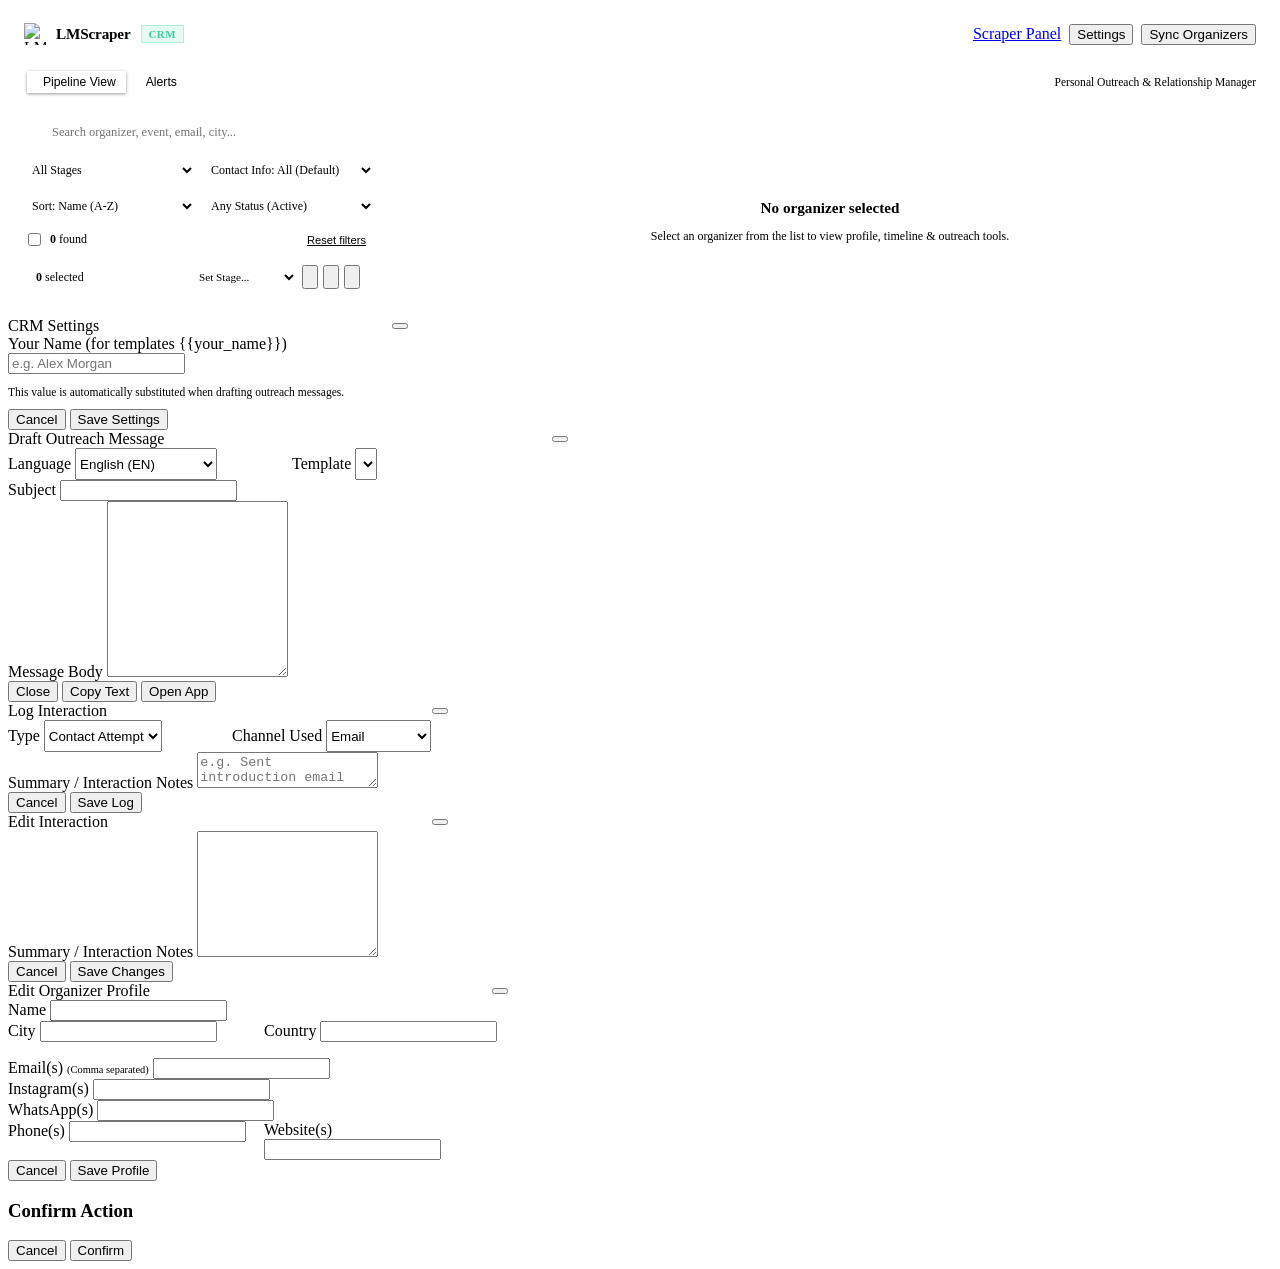
==== frontend/crm.html @ 9aafb083 "3.0.0: CRM Dashboard" ====
<!DOCTYPE html>
<html lang="en">
<head>
  <meta charset="UTF-8">
  <meta name="viewport" content="width=device-width, initial-scale=1.0">
  <title>LMScraper - CRM Dashboard</title>
  <link rel="icon" type="image/png" sizes="192x192" href="/favicon-192.png">
  <link rel="icon" type="image/png" sizes="512x512" href="/icon-512.png">
  <link rel="apple-touch-icon" href="/icon-512.png">
  <link rel="preconnect" href="https://fonts.googleapis.com">
  <link rel="preconnect" href="https://fonts.gstatic.com" crossorigin>
  <link href="https://fonts.googleapis.com/css2?family=Inter:wght@300;400;500;600;700&family=JetBrains+Mono:wght@400;500&display=swap" rel="stylesheet">
  <script src="https://unpkg.com/lucide@latest"></script>
  <link rel="stylesheet" href="/style.css">
  <style>
    /* CRM-specific custom layout overrides */
    body {
      flex-direction: column;
      overflow: hidden;
    }

    header {
      height: 52px;
      background: var(--surface);
      border-bottom: 1px solid var(--border);
      display: flex;
      align-items: center;
      justify-content: space-between;
      padding: 0 16px;
      flex-shrink: 0;
      z-index: 10;
    }

    .brand {
      display: flex;
      align-items: center;
      gap: 10px;
      text-decoration: none;
    }

    .brand img {
      width: 22px;
      height: 22px;
      object-fit: contain;
    }

    .brand h1 {
      font-size: 0.95rem;
      font-weight: 600;
      color: var(--text-primary);
      letter-spacing: -0.01em;
    }

    .brand-badge {
      background: rgba(52, 211, 153, 0.12);
      color: #34d399;
      border: 1px solid rgba(52, 211, 153, 0.3);
      padding: 2px 7px;
      border-radius: var(--radius-badge);
      font-size: 0.68rem;
      font-weight: 600;
      text-transform: uppercase;
      letter-spacing: 0.04em;
    }

    .sub-bar {
      height: 44px;
      background: var(--bg);
      border-bottom: 1px solid var(--border);
      display: flex;
      align-items: center;
      justify-content: space-between;
      padding: 0 16px;
      flex-shrink: 0;
    }

    .tab-switch {
      display: flex;
      align-items: center;
      gap: 4px;
      background: var(--surface);
      border: 1px solid var(--border);
      padding: 3px;
      border-radius: var(--radius-card);
    }

    .tab-switch-btn {
      display: inline-flex;
      align-items: center;
      gap: 6px;
      padding: 4px 10px;
      font-size: 0.76rem;
      font-weight: 500;
      color: var(--text-secondary);
      background: transparent;
      border: none;
      border-radius: var(--radius-btn);
      cursor: pointer;
      transition: all var(--transition);
    }

    .tab-switch-btn:hover {
      color: var(--text-primary);
    }

    .tab-switch-btn.active {
      background: var(--surface-elevated);
      color: var(--text-primary);
      box-shadow: 0 1px 3px rgba(0, 0, 0, 0.4);
    }

    .badge-count {
      background: var(--error);
      color: white;
      font-size: 0.65rem;
      font-weight: 700;
      padding: 1px 5px;
      border-radius: var(--radius-badge);
      min-width: 16px;
      text-align: center;
    }

    .workspace {
      flex: 1;
      display: flex;
      overflow: hidden;
      background: var(--bg);
    }

    .tab-view {
      flex: 1;
      display: none;
      height: 100%;
      overflow: hidden;
    }

    .tab-view.active {
      display: flex;
    }

    /* Left List Panel */
    .list-panel {
      width: 380px;
      min-width: 320px;
      max-width: 460px;
      background: var(--surface);
      border-right: 1px solid var(--border);
      display: flex;
      flex-direction: column;
      flex-shrink: 0;
      height: 100%;
    }

    .list-search-box {
      padding: 12px 14px 8px 14px;
      border-bottom: 1px solid var(--border);
      display: flex;
      flex-direction: column;
      gap: 8px;
    }

    .search-input-wrapper {
      position: relative;
      display: flex;
      align-items: center;
    }

    .search-input-wrapper i,
    .search-input-wrapper svg {
      position: absolute;
      left: 10px;
      width: 14px;
      height: 14px;
      color: var(--text-muted);
      pointer-events: none;
    }

    .search-input {
      width: 100%;
      height: 32px;
      background: var(--surface-elevated);
      border: 1px solid var(--border);
      border-radius: var(--radius-btn);
      color: var(--text-primary);
      font-size: 0.78rem;
      padding: 0 10px 0 30px;
      outline: none;
      transition: border-color var(--transition);
      font-family: inherit;
    }

    .search-input:focus {
      border-color: rgba(52, 211, 153, 0.5);
    }

    .filter-row {
      display: grid;
      grid-template-columns: 1fr 1fr;
      gap: 6px;
    }

    .custom-select {
      height: 28px;
      background: var(--surface-elevated);
      border: 1px solid var(--border);
      border-radius: var(--radius-btn);
      color: var(--text-primary);
      font-size: 0.75rem;
      padding: 0 6px;
      outline: none;
      cursor: pointer;
      font-family: inherit;
      transition: border-color var(--transition);
    }

    .custom-select:focus {
      border-color: rgba(52, 211, 153, 0.5);
    }


    .list-stats-bar {
      display: flex;
      align-items: center;
      justify-content: space-between;
      font-size: 0.7rem;
      color: var(--text-muted);
      padding: 2px 2px 0 2px;
    }

    .list-stats-bar button {
      background: none;
      border: none;
      color: var(--text-muted);
      cursor: pointer;
      font-size: 0.7rem;
      text-decoration: underline;
    }

    .list-stats-bar button:hover {
      color: var(--text-secondary);
    }

    .organizers-scroll {
      flex: 1;
      overflow-y: auto;
      padding: 6px 8px;
      display: flex;
      flex-direction: column;
      gap: 3px;
    }

    .org-card {
      background: var(--surface);
      border: 1px solid transparent;
      border-radius: var(--radius-btn);
      padding: 8px 10px;
      cursor: pointer;
      transition: all var(--transition);
      display: flex;
      flex-direction: column;
      gap: 4px;
    }

    .org-card:hover {
      background: var(--surface-hover);
    }

    .org-card.active {
      background: rgba(16, 185, 129, 0.08);
      border-color: rgba(16, 185, 129, 0.3);
    }

    .org-card-header {
      display: flex;
      align-items: center;
      justify-content: space-between;
      gap: 8px;
    }

    .org-name {
      font-size: 0.8rem;
      font-weight: 600;
      color: var(--text-primary);
      white-space: nowrap;
      overflow: hidden;
      text-overflow: ellipsis;
    }

    .org-stage-badge {
      font-size: 0.62rem;
      font-weight: 600;
      padding: 1px 6px;
      border-radius: var(--radius-badge);
      display: inline-flex;
      align-items: center;
      gap: 4px;
      white-space: nowrap;
      flex-shrink: 0;
    }

    .org-stage-dot {
      width: 4px;
      height: 4px;
      border-radius: 50%;
    }

    .org-card-meta {
      display: flex;
      align-items: center;
      justify-content: space-between;
      font-size: 0.68rem;
      color: var(--text-muted);
    }

    .org-card-icons {
      display: flex;
      align-items: center;
      gap: 5px;
      color: var(--text-muted);
    }

    .org-card-icons svg {
      width: 10px;
      height: 10px;
      stroke: currentColor;
    }

    /* Right Detail Panel */
    .detail-panel {
      flex: 1;
      height: 100%;
      overflow-y: auto;
      display: flex;
      flex-direction: column;
      background: var(--bg);
    }

    .detail-empty-state {
      flex: 1;
      display: flex;
      flex-direction: column;
      align-items: center;
      justify-content: center;
      gap: 10px;
      color: var(--text-muted);
      padding: 30px;
      text-align: center;
    }

    .detail-empty-state i {
      width: 40px;
      height: 40px;
      opacity: 0.4;
    }

    .detail-content {
      display: none;
      flex-direction: column;
      height: 100%;
      overflow-y: auto;
    }

    .detail-content.active {
      display: flex;
    }

    .detail-header {
      background: var(--surface);
      border-bottom: 1px solid var(--border);
      padding: 14px 18px;
      display: flex;
      flex-direction: column;
      gap: 12px;
      flex-shrink: 0;
    }

    .detail-top-row {
      display: flex;
      align-items: flex-start;
      justify-content: space-between;
      gap: 14px;
    }

    .detail-title-group {
      display: flex;
      flex-direction: column;
      gap: 3px;
    }

    .detail-name {
      font-size: 1.15rem;
      font-weight: 700;
      color: var(--text-primary);
      letter-spacing: -0.01em;
    }

    .detail-location-pill {
      font-size: 0.72rem;
      color: var(--text-secondary);
      display: inline-flex;
      align-items: center;
      gap: 4px;
    }

    .stage-selector {
      display: flex;
      align-items: center;
      gap: 6px;
      background: var(--surface-elevated);
      border: 1px solid var(--border);
      padding: 3px 8px;
      border-radius: var(--radius-btn);
    }

    .stage-selector label {
      font-size: 0.68rem;
      font-weight: 600;
      color: var(--text-muted);
      text-transform: uppercase;
    }

    .stage-select {
      background: transparent;
      border: none;
      color: var(--text-primary);
      font-size: 0.78rem;
      font-weight: 600;
      outline: none;
      cursor: pointer;
      font-family: inherit;
    }

    .stage-select option {
      background: var(--surface-elevated);
      color: var(--text-primary);
    }

    .detail-channels-bar {
      display: flex;
      align-items: center;
      gap: 6px;
      flex-wrap: wrap;
    }

    .channel-btn {
      display: inline-flex;
      align-items: center;
      gap: 5px;
      padding: 4px 8px;
      border-radius: var(--radius-btn);
      font-size: 0.72rem;
      font-weight: 500;
      text-decoration: none;
      background: var(--surface-elevated);
      border: 1px solid var(--border);
      color: var(--text-secondary);
      transition: all var(--transition);
    }

    .channel-btn:hover {
      background: var(--surface-hover);
      color: var(--text-primary);
      border-color: rgba(255, 255, 255, 0.2);
    }

    .channel-btn svg {
      width: 12px;
      height: 12px;
      stroke: currentColor;
    }

    .detail-action-bar {
      display: flex;
      align-items: center;
      justify-content: space-between;
      padding: 8px 18px;
      background: rgba(255, 255, 255, 0.02);
      border-bottom: 1px solid var(--border);
      flex-shrink: 0;
    }

    .action-group-left {
      display: flex;
      align-items: center;
      gap: 8px;
    }

    .detail-body-grid {
      flex: 1;
      display: grid;
      grid-template-columns: 1fr 1fr;
      gap: 14px;
      padding: 14px 18px;
      min-height: 0;
      overflow-y: auto;
    }

    .detail-box {
      background: var(--surface);
      border: 1px solid var(--border);
      border-radius: var(--radius-card);
      display: flex;
      flex-direction: column;
      overflow: hidden;
      height: 100%;
      min-height: 240px;
    }

    .detail-box-header {
      padding: 10px 14px;
      border-bottom: 1px solid var(--border);
      display: flex;
      align-items: center;
      justify-content: space-between;
      background: rgba(255, 255, 255, 0.01);
    }

    .detail-box-title {
      font-size: 0.78rem;
      font-weight: 600;
      color: var(--text-primary);
      display: flex;
      align-items: center;
      gap: 6px;
    }

    .detail-box-content {
      flex: 1;
      padding: 12px;
      overflow-y: auto;
      display: flex;
      flex-direction: column;
      gap: 10px;
    }

    .timeline-list {
      display: flex;
      flex-direction: column;
      gap: 8px;
    }

    .timeline-item {
      display: flex;
      flex-direction: column;
      gap: 3px;
      padding: 8px 10px;
      background: var(--surface-elevated);
      border: 1px solid var(--border);
      border-radius: var(--radius-btn);
      position: relative;
    }

    .timeline-top {
      display: flex;
      align-items: center;
      justify-content: space-between;
      font-size: 0.68rem;
      color: var(--text-muted);
    }

    .timeline-title {
      font-size: 0.74rem;
      font-weight: 600;
      color: var(--text-primary);
      display: flex;
      align-items: center;
      gap: 5px;
    }

    .timeline-body {
      font-size: 0.72rem;
      color: var(--text-secondary);
      line-height: 1.4;
      white-space: pre-wrap;
    }

    .timeline-actions {
      display: none;
      position: absolute;
      top: 6px;
      right: 6px;
      gap: 4px;
    }

    .timeline-item:hover .timeline-actions {
      display: flex;
    }

    .timeline-action-btn {
      background: var(--surface-hover);
      border: 1px solid var(--border);
      color: var(--text-muted);
      border-radius: var(--radius-badge);
      width: 20px;
      height: 20px;
      display: flex;
      align-items: center;
      justify-content: center;
      cursor: pointer;
      transition: all var(--transition);
    }

    .timeline-action-btn:hover {
      color: var(--text-primary);
      border-color: rgba(255, 255, 255, 0.2);
    }
    
    .timeline-action-btn.delete:hover {
      color: #f87171;
      border-color: rgba(248, 113, 113, 0.3);
      background: rgba(248, 113, 113, 0.1);
    }

    .notes-textarea {
      width: 100%;
      flex: 1;
      min-height: 140px;
      background: var(--surface-elevated);
      border: 1px solid var(--border);
      border-radius: var(--radius-btn);
      color: var(--text-primary);
      font-size: 0.78rem;
      line-height: 1.5;
      padding: 10px;
      resize: none;
      outline: none;
      font-family: inherit;
      transition: border-color var(--transition);
    }

    .notes-textarea:focus {
      border-color: rgba(52, 211, 153, 0.5);
    }

    .events-list {
      display: flex;
      flex-direction: column;
      gap: 5px;
    }

    .event-mini-card {
      padding: 6px 8px;
      background: var(--surface-elevated);
      border: 1px solid var(--border);
      border-radius: var(--radius-btn);
      display: flex;
      flex-direction: column;
      gap: 2px;
      text-decoration: none;
      transition: all var(--transition);
    }

    .event-mini-card:hover {
      border-color: rgba(255, 255, 255, 0.2);
      background: var(--surface-hover);
    }

    .event-mini-title {
      font-size: 0.74rem;
      font-weight: 500;
      color: var(--text-primary);
      white-space: nowrap;
      overflow: hidden;
      text-overflow: ellipsis;
    }

    .event-mini-meta {
      font-size: 0.65rem;
      color: var(--text-muted);
      display: flex;
      align-items: center;
      gap: 6px;
    }

    .alerts-container {
      max-width: 800px;
      margin: 16px auto;
      padding: 0 16px;
      display: flex;
      flex-direction: column;
      gap: 12px;
      width: 100%;
      overflow-y: auto;
    }

    .alert-card {
      background: var(--surface);
      border: 1px solid var(--border);
      border-radius: var(--radius-card);
      padding: 14px 16px;
      display: flex;
      flex-direction: column;
      gap: 10px;
    }

    .alert-header {
      display: flex;
      align-items: center;
      justify-content: space-between;
    }

    .alert-compare-grid {
      display: grid;
      grid-template-columns: 1fr 1fr;
      gap: 10px;
      background: var(--surface-elevated);
      padding: 10px;
      border-radius: var(--radius-btn);
      border: 1px solid var(--border);
    }

    .alert-candidate {
      display: flex;
      flex-direction: column;
      gap: 3px;
      font-size: 0.75rem;
    }

    .alert-candidate-title {
      font-weight: 600;
      color: var(--text-primary);
    }

    .alert-candidate-detail {
      color: var(--text-muted);
      font-size: 0.7rem;
    }
  </style>
</head>
<body>

  <!-- Top Header -->
  <header>
    <div class="brand">
      <img src="/icon-512.png" alt="LMScraper">
      <h1>LMScraper</h1>
      <span class="brand-badge">CRM</span>
    </div>
    <div style="display:flex; align-items:center; gap:8px;">
      <a href="/" class="btn btn-secondary btn-sm"><i data-lucide="arrow-left"></i> Scraper Panel</a>
      <button class="btn btn-secondary btn-sm" id="btn-crm-settings"><i data-lucide="settings"></i> Settings</button>
      <button class="btn btn-primary btn-sm" id="btn-crm-sync"><i data-lucide="refresh-cw"></i> Sync Organizers</button>
    </div>
  </header>

  <!-- Subheader Switcher -->
  <div class="sub-bar">
    <div class="tab-switch">
      <button class="tab-switch-btn active" data-tab="crm-pipeline">
        <i data-lucide="kanban"></i> Pipeline View
      </button>
      <button class="tab-switch-btn" data-tab="crm-alerts">
        <i data-lucide="alert-triangle"></i> Alerts
        <span id="crm-alerts-badge" class="badge-count" style="display: none;">0</span>
      </button>
    </div>
    <div style="font-size: 0.72rem; color: var(--text-muted);">
      Personal Outreach & Relationship Manager
    </div>
  </div>

  <!-- Main Workspace -->
  <div class="workspace">
    
    <!-- Tab 1: Pipeline Split View -->
    <div class="tab-view active" id="tab-crm-pipeline">
      
      <!-- Left Panel -->
      <div class="list-panel">
        <div class="list-search-box">
          <div class="search-input-wrapper">
            <i data-lucide="search"></i>
            <input type="text" id="crm-search" class="search-input" placeholder="Search organizer, event, email, city...">
          </div>

          <div class="filter-row">
            <select id="crm-filter-stage" class="custom-select">
              <option value="">All Stages</option>
              <option value="identified">Identified</option>
              <option value="contacted">Contacted</option>
              <option value="awaiting_reply">Awaiting Reply</option>
              <option value="follow_up_sent">Follow-up Sent</option>
              <option value="response_received">Response Received</option>
              <option value="converted">Converted</option>
              <option value="rejected">Rejected</option>
              <option value="cold">Cold</option>
            </select>
            <select id="crm-filter-contact" class="custom-select">
              <option value="">Contact Info: All (Default)</option>
              <option value="any">Has Contact Info</option>
              <option value="none">No Contact Info</option>
              <option value="email">Has Email</option>
              <option value="instagram">Has Instagram</option>
              <option value="whatsapp">Has WhatsApp</option>
              <option value="phone">Has Phone</option>
              <option value="facebook">Has Facebook</option>
            </select>
          </div>
          
          <div class="filter-row">
            <select id="crm-sort" class="custom-select">
              <option value="alpha_asc">Sort: Name (A-Z)</option>
              <option value="alpha_desc">Sort: Name (Z-A)</option>
              <option value="events_desc">Sort: Most Events</option>
              <option value="contact_recent">Sort: Recently Contacted</option>
              <option value="contact_oldest">Sort: Needs Follow-up</option>
            </select>
            <select id="crm-filter-status" class="custom-select">
              <option value="">Any Status (Active)</option>
              <option value="uncontacted">Uncontacted (Active)</option>
              <option value="overdue">Overdue (>7 Days)</option>
              <option value="archived">Archived</option>
            </select>
          </div>

          <div class="list-stats-bar">
            <label style="display:flex; align-items:center; gap:6px; cursor:pointer; font-size:0.75rem; color:var(--text-secondary);">
              <input type="checkbox" id="crm-select-all" style="cursor:pointer;">
              <span><strong id="crm-list-count" style="color:var(--text-primary);">0</strong> found</span>
            </label>
            <button id="btn-clear-filters">Reset filters</button>
          </div>

          <div id="bulk-actions-bar" class="hidden" style="display:flex; justify-content:space-between; padding: 8px 14px; background: var(--surface-hover); border-bottom: 1px solid var(--border); align-items:center;">
            <span style="font-size:0.75rem; color:var(--text-primary);"><strong id="bulk-selected-count">0</strong> selected</span>
            <div style="display:flex; gap: 5px; align-items:center;">
              <select id="bulk-stage-select" class="custom-select" style="width:110px; height:24px; font-size:0.7rem; padding:0 8px;">
                <option value="">Set Stage...</option>
                <option value="identified">Identified</option>
                <option value="contacted">Contacted</option>
                <option value="awaiting_reply">Awaiting Reply</option>
                <option value="follow_up_sent">Follow-up Sent</option>
                <option value="response_received">Response Received</option>
                <option value="converted">Converted</option>
                <option value="rejected">Rejected</option>
                <option value="cold">Cold</option>
              </select>
              <button class="btn btn-ghost" id="btn-bulk-merge" style="color:#6366f1; padding: 0 6px; height:24px; font-size:0.7rem; display:none; align-items:center; gap:4px;" title="Merge 2 Organizers"><i data-lucide="git-merge" style="width:12px;height:12px;"></i> Merge</button>
              <button class="btn btn-ghost" id="btn-bulk-unarchive" style="color:#10b981; padding: 0 6px; height:24px; font-size:0.7rem;" title="Unarchive Selected"><i data-lucide="archive-restore" style="width:12px;height:12px;"></i></button>
              <button class="btn btn-ghost" id="btn-bulk-archive" style="color:#f59e0b; padding: 0 6px; height:24px; font-size:0.7rem;" title="Archive Selected"><i data-lucide="archive" style="width:12px;height:12px;"></i></button>
              <button class="btn btn-ghost" id="btn-bulk-hard-delete" style="color:#ef4444; padding: 0 6px; height:24px; font-size:0.7rem;" title="Permanently Delete Selected"><i data-lucide="trash-2" style="width:12px;height:12px;"></i></button>
            </div>
          </div>
        </div>

        <div class="organizers-scroll" id="crm-organizers-list">
          <!-- Organizer cards injected via JS -->
        </div>
      </div>

      <!-- Right Detail Panel -->
      <div class="detail-panel">
        
        <!-- Empty State -->
        <div class="detail-empty-state" id="crm-empty-state">
          <i data-lucide="users"></i>
          <div>
            <h3 style="font-size: 0.95rem; color: var(--text-primary); margin-bottom: 3px;">No organizer selected</h3>
            <p style="font-size: 0.75rem;">Select an organizer from the list to view profile, timeline & outreach tools.</p>
          </div>
        </div>

        <!-- Selected Organizer View -->
        <div class="detail-content" id="crm-detail-content">
          
          <!-- Detail Header -->
          <div class="detail-header">
            <div class="detail-top-row">
              <div class="detail-title-group">
                <div style="display:flex; align-items:center; gap:8px;">
                  <h2 class="detail-name" id="crm-detail-name">Organizer Name</h2>
                  <button class="icon-btn" id="btn-crm-edit-profile" title="Edit Profile Details"><i data-lucide="edit-3" style="width:14px;height:14px;color:var(--text-muted);"></i></button>
                </div>
                <div class="detail-location-pill">
                  <i data-lucide="map-pin" style="width:12px; height:12px;"></i>
                  <span id="crm-detail-location">City, Country</span>
                  <span>•</span>
                  <i data-lucide="calendar" style="width:12px; height:12px;"></i>
                  <span id="crm-detail-events">0 events scraped</span>
                </div>
              </div>

              <div class="stage-selector">
                <label>Stage:</label>
                <select id="crm-detail-stage" class="stage-select">
                  <option value="identified">Identified</option>
                  <option value="contacted">Contacted</option>
                  <option value="awaiting_reply">Awaiting Reply</option>
                  <option value="follow_up_sent">Follow-up Sent</option>
                  <option value="response_received">Response Received</option>
                  <option value="converted">Converted</option>
                  <option value="rejected">Rejected</option>
                  <option value="cold">Cold</option>
                </select>
              </div>
            </div>

            <!-- Direct Contact Links -->
            <div class="detail-channels-bar" id="crm-detail-links">
              <!-- Channel badges injected via JS -->
            </div>
          </div>

          <!-- Action Bar -->
          <div class="detail-action-bar">
            <div class="action-group-left">
              <button class="btn btn-primary" id="btn-crm-ai-assist">
                <i data-lucide="wand-2"></i> AI Assist / Draft Outreach
              </button>
              <button class="btn btn-secondary" id="btn-crm-add-log">
                <i data-lucide="plus"></i> Log Interaction
              </button>
            </div>
            <div style="display:flex; gap:8px;">
              <button class="btn btn-secondary btn-sm" id="btn-crm-unarchive" title="Unarchive Organizer" style="display:none;">
                <i data-lucide="archive-restore"></i> Unarchive
              </button>
              <button class="btn btn-secondary btn-sm" id="btn-crm-archive" title="Archive Organizer">
                <i data-lucide="archive"></i> Archive
              </button>
              <button class="btn btn-danger btn-sm" id="btn-crm-hard-delete" title="Permanently Delete">
                <i data-lucide="trash-2"></i> Delete
              </button>
            </div>
          </div>

          <!-- Body Grid (Timeline & Notes/Events) -->
          <div class="detail-body-grid">
            
            <!-- Column 1: Interaction Timeline -->
            <div class="detail-box">
              <div class="detail-box-header">
                <span class="detail-box-title"><i data-lucide="activity"></i> Interaction Timeline</span>
                <span style="font-size:0.68rem; color:var(--text-muted);" id="crm-timeline-count">0 logs</span>
              </div>
              <div class="detail-box-content">
                <div class="timeline-list" id="crm-timeline">
                  <!-- Timeline items injected via JS -->
                </div>
              </div>
            </div>

            <!-- Column 2: Notes & Associated Events -->
            <div style="display:flex; flex-direction:column; gap:14px; height:100%;">
              
              <!-- Quick Notes -->
              <div class="detail-box" style="flex: 1.2;">
                <div class="detail-box-header">
                  <span class="detail-box-title"><i data-lucide="file-text"></i> Quick Notes</span>
                  <span style="font-size:0.68rem; color:var(--text-muted);">Auto-saves on blur</span>
                </div>
                <div class="detail-box-content" style="padding:10px;">
                  <textarea id="crm-detail-notes" class="notes-textarea" placeholder="Write notes, organizer preferences, or private records..."></textarea>
                </div>
              </div>

              <!-- Associated Events -->
              <div class="detail-box" style="flex: 1;">
                <div class="detail-box-header">
                  <span class="detail-box-title"><i data-lucide="calendar-days"></i> Associated Events</span>
                  <span style="font-size:0.68rem; color:var(--text-muted);" id="crm-events-count">0</span>
                </div>
                <div class="detail-box-content" style="padding:8px;">
                  <div class="events-list" id="crm-events-list">
                    <!-- Events injected via JS -->
                  </div>
                </div>
              </div>

            </div>

          </div>

        </div>

      </div>

    </div>

    <!-- Tab 2: Alerts View -->
    <div class="tab-view" id="tab-crm-alerts">
      <div class="alerts-container">
        <div style="display:flex; align-items:center; justify-content:space-between;">
          <div>
            <h2 style="font-size:1rem; color:var(--text-primary);">System Alerts & Merge Decisions</h2>
            <p style="font-size:0.72rem; color:var(--text-muted);">Review potential duplicate organizers and merge them cleanly into a single contact.</p>
          </div>
          <button class="btn btn-secondary btn-sm" id="btn-refresh-alerts"><i data-lucide="refresh-cw"></i> Check Alerts</button>
        </div>

        <div id="crm-alerts-list" style="display:flex; flex-direction:column; gap:10px;">
          <!-- Alerts injected via JS -->
        </div>
      </div>
    </div>

  </div>

  <!-- Modal: CRM Settings -->
  <div class="modal-overlay hidden" id="crm-settings-modal">
    <div class="modal" style="max-width: 400px;">
      <div class="modal-header" style="display:flex; justify-content:space-between; align-items:center;">
        <span>CRM Settings</span>
        <button type="button" class="icon-btn" onclick="crm.closeModal('crm-settings-modal')"><i data-lucide="x"></i></button>
      </div>
      <div class="modal-body">
        <div class="form-group">
          <label>Your Name (for templates {{your_name}})</label>
          <input type="text" id="crm-setting-your-name" class="input" placeholder="e.g. Alex Morgan">
        </div>
        <p style="font-size:0.72rem; color:var(--text-muted);">This value is automatically substituted when drafting outreach messages.</p>
      </div>
      <div class="modal-footer">
        <button class="btn btn-ghost" onclick="crm.closeModal('crm-settings-modal')">Cancel</button>
        <button class="btn btn-primary" id="btn-save-crm-settings">Save Settings</button>
      </div>
    </div>
  </div>

  <!-- Modal: AI Assist / Outreach Drafter -->
  <div class="modal-overlay hidden" id="crm-ai-modal">
    <div class="modal" style="max-width: 560px;">
      <div class="modal-header" style="display:flex; justify-content:space-between; align-items:center;">
        <span>Draft Outreach Message</span>
        <button type="button" class="icon-btn" onclick="crm.closeModal('crm-ai-modal')"><i data-lucide="x"></i></button>
      </div>
      <div class="modal-body">
        
        <div style="display:grid; grid-template-columns: 1fr 1fr; gap:8px;">
          <div class="form-group">
            <label>Language</label>
            <select id="crm-ai-lang" class="select" style="height:32px;">
              <option value="ALL">All Languages</option>
              <option value="EN" selected>English (EN)</option>
              <option value="ES">Spanish (ES)</option>
              <option value="PT-BR">Portuguese (PT-BR)</option>
            </select>
          </div>
          <div class="form-group">
            <label>Template</label>
            <select id="crm-ai-template" class="select" style="height:32px;"></select>
          </div>
        </div>

        <div class="form-group" id="crm-ai-subject-group">
          <label>Subject</label>
          <input type="text" id="crm-ai-subject" class="input">
        </div>

        <div class="form-group">
          <label>Message Body</label>
          <textarea id="crm-ai-body" class="textarea" style="height:170px; font-family:'JetBrains Mono', monospace; font-size:0.78rem;"></textarea>
        </div>

      </div>
      <div class="modal-footer">
        <button class="btn btn-ghost" onclick="crm.closeModal('crm-ai-modal')">Close</button>
        <button class="btn btn-secondary" id="btn-crm-ai-copy"><i data-lucide="copy"></i> Copy Text</button>
        <button class="btn btn-primary" id="btn-crm-ai-open"><i data-lucide="external-link"></i> Open App</button>
      </div>
    </div>
  </div>

  <!-- Modal: Log Interaction -->
  <div class="modal-overlay hidden" id="crm-log-modal">
    <div class="modal" style="max-width: 440px;">
      <div class="modal-header" style="display:flex; justify-content:space-between; align-items:center;">
        <span>Log Interaction</span>
        <button type="button" class="icon-btn" onclick="crm.closeModal('crm-log-modal')"><i data-lucide="x"></i></button>
      </div>
      <div class="modal-body">
        <div style="display:grid; grid-template-columns: 1fr 1fr; gap:8px;">
          <div class="form-group">
            <label>Type</label>
            <select id="crm-log-type" class="select" style="height:32px;">
              <option value="contact_attempt">Contact Attempt</option>
              <option value="note">Manual Note</option>
            </select>
          </div>
          <div class="form-group">
            <label>Channel Used</label>
            <select id="crm-log-channel" class="select" style="height:32px;">
              <option value="email">Email</option>
              <option value="instagram">Instagram</option>
              <option value="whatsapp">WhatsApp</option>
              <option value="facebook">Facebook</option>
              <option value="phone">Phone Call</option>
              <option value="linkedin">LinkedIn</option>
              <option value="website_form">Website Form</option>
              <option value="tiktok">TikTok</option>
            </select>
          </div>
        </div>

        <div class="form-group">
          <label>Summary / Interaction Notes</label>
          <textarea id="crm-log-body" class="textarea" placeholder="e.g. Sent introduction email asking for collaboration..."></textarea>
        </div>
      </div>
      <div class="modal-footer">
        <button class="btn btn-ghost" onclick="crm.closeModal('crm-log-modal')">Cancel</button>
        <button class="btn btn-primary" id="btn-crm-submit-log">Save Log</button>
      </div>
    </div>
  </div>

  <!-- Modal: Edit Interaction -->
  <div class="modal-overlay hidden" id="crm-edit-log-modal">
    <div class="modal" style="max-width: 440px;">
      <div class="modal-header" style="display:flex; justify-content:space-between; align-items:center;">
        <span>Edit Interaction</span>
        <button type="button" class="icon-btn" onclick="crm.closeModal('crm-edit-log-modal')"><i data-lucide="x"></i></button>
      </div>
      <div class="modal-body">
        <input type="hidden" id="crm-edit-log-id" value="">
        <div class="form-group">
          <label>Summary / Interaction Notes</label>
          <textarea id="crm-edit-log-body" class="textarea" style="min-height:120px;"></textarea>
        </div>
      </div>
      </div>
      <div class="modal-footer">
        <button class="btn btn-ghost" onclick="crm.closeModal('crm-edit-log-modal')">Cancel</button>
        <button class="btn btn-primary" id="btn-crm-submit-edit-log">Save Changes</button>
      </div>
    </div>
  </div>

  <!-- Modal: Edit Organizer Profile -->
  <div class="modal-overlay hidden" id="crm-edit-org-modal">
    <div class="modal" style="max-width: 500px;">
      <div class="modal-header" style="display:flex; justify-content:space-between; align-items:center;">
        <span>Edit Organizer Profile</span>
        <button type="button" class="icon-btn" onclick="crm.closeModal('crm-edit-org-modal')"><i data-lucide="x"></i></button>
      </div>
      <div class="modal-body" style="max-height: 60vh; overflow-y: auto;">
        <div class="form-group">
          <label>Name</label>
          <input type="text" id="edit-org-name" class="input">
        </div>
        <div style="display:grid; grid-template-columns: 1fr 1fr; gap:12px;">
          <div class="form-group">
            <label>City</label>
            <input type="text" id="edit-org-city" class="input">
          </div>
          <div class="form-group">
            <label>Country</label>
            <input type="text" id="edit-org-country" class="input">
          </div>
        </div>
        <hr style="border:0; border-top:1px solid var(--border); margin: 8px 0;">
        <div class="form-group">
          <label>Email(s) <span style="font-size:0.65rem; color:var(--text-muted); font-weight:normal;">(Comma separated)</span></label>
          <input type="text" id="edit-org-email" class="input">
        </div>
        <div class="form-group">
          <label>Instagram(s)</label>
          <input type="text" id="edit-org-instagram" class="input">
        </div>
        <div class="form-group">
          <label>WhatsApp(s)</label>
          <input type="text" id="edit-org-whatsapp" class="input">
        </div>
        <div style="display:grid; grid-template-columns: 1fr 1fr; gap:12px;">
          <div class="form-group">
            <label>Phone(s)</label>
            <input type="text" id="edit-org-phone" class="input">
          </div>
          <div class="form-group">
            <label>Website(s)</label>
            <input type="text" id="edit-org-website" class="input">
          </div>
        </div>
      </div>
      <div class="modal-footer">
        <button class="btn btn-ghost" onclick="crm.closeModal('crm-edit-org-modal')">Cancel</button>
        <button class="btn btn-primary" id="btn-crm-submit-edit-org">Save Profile</button>
      </div>
    </div>
  </div>
  <div class="modal-overlay hidden" id="crm-confirm-modal">
    <div class="modal" style="max-width: 400px;">
      <h3 class="modal-header">Confirm Action</h3>
      <div class="modal-body">
        <p id="crm-confirm-message" style="font-size:0.82rem; color:var(--text-secondary); line-height:1.5;"></p>
      </div>
      <div class="modal-footer">
        <button class="btn btn-ghost" id="btn-crm-confirm-cancel">Cancel</button>
        <button class="btn btn-primary" id="btn-crm-confirm-ok">Confirm</button>
      </div>
    </div>
  </div>

  <!-- Toast Notification Container -->
  <div id="toast-container"></div>

  <script src="/crm.js"></script>
</body>
</html>
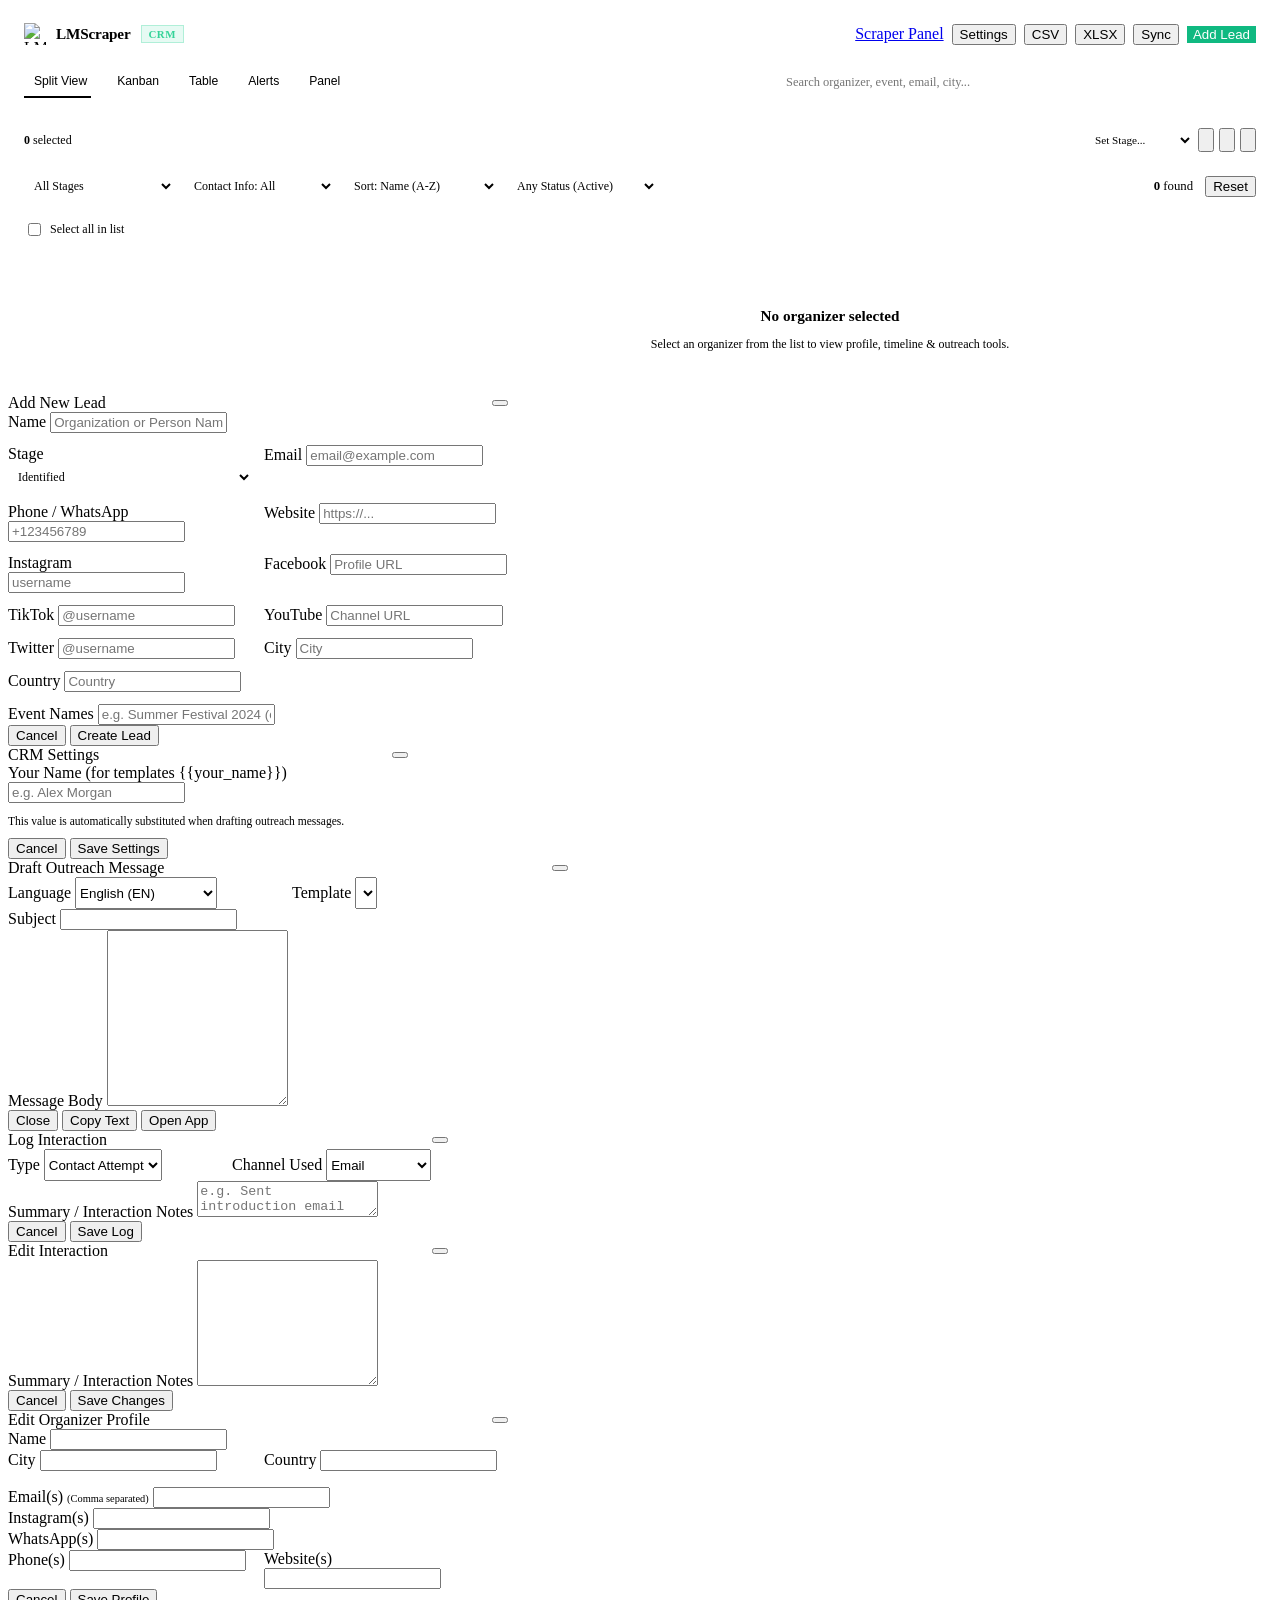
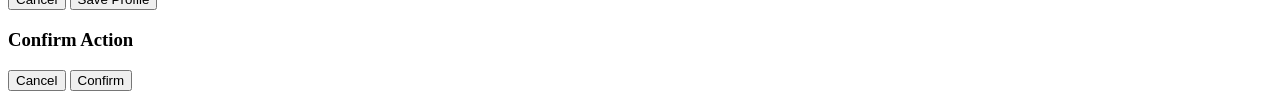
==== commit 30e15b8c: "3.1.0: CRM Views, Manual lead creation" ====
--- a/frontend/crm.html
+++ b/frontend/crm.html
@@ -11,6 +11,9 @@
   <link rel="preconnect" href="https://fonts.gstatic.com" crossorigin>
   <link href="https://fonts.googleapis.com/css2?family=Inter:wght@300;400;500;600;700&family=JetBrains+Mono:wght@400;500&display=swap" rel="stylesheet">
   <script src="https://unpkg.com/lucide@latest"></script>
+  <script src="https://unpkg.com/xlsx/dist/xlsx.full.min.js"></script>
+  <!-- Chart.js -->
+  <script src="https://cdn.jsdelivr.net/npm/chart.js"></script>
   <link rel="stylesheet" href="/style.css">
   <style>
     /* CRM-specific custom layout overrides */
@@ -77,24 +80,21 @@
     .tab-switch {
       display: flex;
       align-items: center;
-      gap: 4px;
-      background: var(--surface);
-      border: 1px solid var(--border);
-      padding: 3px;
-      border-radius: var(--radius-card);
+      gap: 16px;
     }
 
     .tab-switch-btn {
       display: inline-flex;
       align-items: center;
       gap: 6px;
-      padding: 4px 10px;
+      padding: 0 4px 8px 4px;
+      margin-top: 8px; /* Push down to align bottom border nicely */
       font-size: 0.76rem;
       font-weight: 500;
       color: var(--text-secondary);
       background: transparent;
       border: none;
-      border-radius: var(--radius-btn);
+      border-bottom: 2px solid transparent;
       cursor: pointer;
       transition: all var(--transition);
     }
@@ -104,9 +104,117 @@
     }
 
     .tab-switch-btn.active {
+      color: var(--text-primary);
+      border-bottom-color: var(--text-primary);
+    }
+
+    .pipeline-summary-bar {
+      display: flex;
+      align-items: center;
+      gap: 8px;
+      padding: 8px 16px;
+      background: var(--surface);
+      border-bottom: 1px solid var(--border);
+      flex-shrink: 0;
+      overflow-x: auto;
+      font-size: 0.72rem;
+    }
+    
+    .pipeline-summary-item {
+      display: flex;
+      align-items: center;
+      gap: 5px;
       background: var(--surface-elevated);
-      color: var(--text-primary);
-      box-shadow: 0 1px 3px rgba(0, 0, 0, 0.4);
+      padding: 4px 10px;
+      border-radius: var(--radius-badge);
+      border: 1px solid var(--border);
+      white-space: nowrap;
+      cursor: pointer;
+      user-select: none;
+      transition: all 0.15s ease;
+    }
+
+    .pipeline-summary-item:hover {
+      background: var(--surface-hover);
+      border-color: #10b981;
+    }
+
+    .pipeline-summary-item.active {
+      background: rgba(16, 185, 129, 0.15);
+      border-color: #10b981;
+      box-shadow: 0 0 0 1px #10b981;
+    }
+    
+    .pipeline-summary-count {
+      font-weight: 700;
+      color: var(--text-primary);
+    }
+
+    .kanban-col {
+      transition: background-color 0.2s ease, border-color 0.2s ease, outline 0.2s ease;
+    }
+
+    .kanban-col.drag-over {
+      background: var(--surface-hover) !important;
+      border-color: #10b981 !important;
+      outline: 2px dashed #10b981;
+      outline-offset: -2px;
+    }
+
+    .kanban-card {
+      user-select: none;
+      transition: transform 0.15s ease, box-shadow 0.15s ease, opacity 0.15s ease;
+    }
+
+    .kanban-card:hover {
+      border-color: rgba(255, 255, 255, 0.2) !important;
+      transform: translateY(-1px);
+    }
+
+    .kanban-card.dragging {
+      opacity: 0.35;
+      transform: scale(0.97);
+    }
+    
+    .crm-table-container {
+      width: 100%;
+      height: 100%;
+      overflow: auto;
+      background: var(--bg);
+    }
+    
+    .crm-table {
+      width: 100%;
+      border-collapse: collapse;
+      font-size: 0.75rem;
+    }
+    
+    .crm-table th {
+      position: sticky;
+      top: 0;
+      background: var(--surface);
+      color: var(--text-muted);
+      font-weight: 600;
+      text-align: left;
+      padding: 8px 12px;
+      border-bottom: 1px solid var(--border);
+      z-index: 10;
+      white-space: nowrap;
+    }
+    
+    .crm-table td {
+      padding: 8px 12px;
+      border-bottom: 1px solid var(--border);
+      color: var(--text-primary);
+      max-width: 200px;
+      white-space: nowrap;
+      overflow: hidden;
+      text-overflow: ellipsis;
+    }
+    
+    .crm-table tbody tr:hover {
+      background: var(--surface-hover);
+      cursor: pointer;
     }
 
     .badge-count {
@@ -739,23 +847,107 @@
     <div style="display:flex; align-items:center; gap:8px;">
       <a href="/" class="btn btn-secondary btn-sm"><i data-lucide="arrow-left"></i> Scraper Panel</a>
       <button class="btn btn-secondary btn-sm" id="btn-crm-settings"><i data-lucide="settings"></i> Settings</button>
-      <button class="btn btn-primary btn-sm" id="btn-crm-sync"><i data-lucide="refresh-cw"></i> Sync Organizers</button>
+      <button class="btn btn-secondary btn-sm" id="btn-crm-export-csv"><i data-lucide="download"></i> CSV</button>
+      <button class="btn btn-secondary btn-sm" id="btn-crm-export-xlsx"><i data-lucide="download"></i> XLSX</button>
+      <button class="btn btn-primary btn-sm" id="btn-crm-sync"><i data-lucide="refresh-cw"></i> Sync</button>
+      <button class="btn btn-primary btn-sm" id="btn-crm-add-lead" style="background: #10b981; color: #fff; border:none;"><i data-lucide="plus"></i> Add Lead</button>
     </div>
   </header>
 
   <!-- Subheader Switcher -->
-  <div class="sub-bar">
+  <div class="sub-bar" style="justify-content: space-between; gap: 16px;">
     <div class="tab-switch">
       <button class="tab-switch-btn active" data-tab="crm-pipeline">
-        <i data-lucide="kanban"></i> Pipeline View
+        <i data-lucide="list"></i> Split View
+      </button>
+      <button class="tab-switch-btn" data-tab="crm-kanban">
+        <i data-lucide="kanban"></i> Kanban
+      </button>
+      <button class="tab-switch-btn" data-tab="crm-table">
+        <i data-lucide="table"></i> Table
       </button>
       <button class="tab-switch-btn" data-tab="crm-alerts">
         <i data-lucide="alert-triangle"></i> Alerts
         <span id="crm-alerts-badge" class="badge-count" style="display: none;">0</span>
       </button>
-    </div>
-    <div style="font-size: 0.72rem; color: var(--text-muted);">
-      Personal Outreach & Relationship Manager
+      <button class="tab-switch-btn" data-tab="crm-panel">
+        <i data-lucide="pie-chart"></i> Panel
+      </button>
+    </div>
+    
+    <div class="search-input-wrapper" style="width: 100%; max-width: 500px; margin-left: auto;">
+      <i data-lucide="search"></i>
+      <input type="text" id="crm-search" class="search-input" placeholder="Search organizer, event, email, city...">
+    </div>
+  </div>
+
+  <div class="pipeline-summary-bar" id="pipeline-summary-bar">
+    <!-- Populated by JS -->
+  </div>
+
+  <div id="bulk-actions-bar" class="hidden" style="display:flex; justify-content:space-between; padding: 8px 16px; background: var(--surface-hover); border-bottom: 1px solid var(--border); align-items:center;">
+    <span style="font-size:0.75rem; color:var(--text-primary);"><strong id="bulk-selected-count">0</strong> selected</span>
+    <div style="display:flex; gap: 5px; align-items:center;">
+      <select id="bulk-stage-select" class="custom-select" style="width:110px; height:24px; font-size:0.7rem; padding:0 8px;">
+        <option value="">Set Stage...</option>
+        <option value="identified">Identified</option>
+        <option value="shortlisted">Shortlisted</option>
+        <option value="contacted">Contacted</option>
+        <option value="awaiting_reply">Awaiting Reply</option>
+        <option value="follow_up_sent">Follow-up Sent</option>
+        <option value="response_received">Response Received</option>
+        <option value="converted">Converted</option>
+        <option value="rejected">Rejected</option>
+        <option value="cold">Cold</option>
+      </select>
+      <button class="btn btn-ghost" id="btn-bulk-merge" style="color:#6366f1; padding: 0 6px; height:24px; font-size:0.7rem; display:none; align-items:center; gap:4px;" title="Merge 2 Organizers"><i data-lucide="git-merge" style="width:12px;height:12px;"></i> Merge</button>
+      <button class="btn btn-ghost" id="btn-bulk-unarchive" style="color:#10b981; padding: 0 6px; height:24px; font-size:0.7rem;" title="Unarchive Selected"><i data-lucide="archive-restore" style="width:12px;height:12px;"></i></button>
+      <button class="btn btn-ghost" id="btn-bulk-archive" style="color:#f59e0b; padding: 0 6px; height:24px; font-size:0.7rem;" title="Archive Selected"><i data-lucide="archive" style="width:12px;height:12px;"></i></button>
+      <button class="btn btn-ghost" id="btn-bulk-hard-delete" style="color:#ef4444; padding: 0 6px; height:24px; font-size:0.7rem;" title="Permanently Delete Selected"><i data-lucide="trash-2" style="width:12px;height:12px;"></i></button>
+    </div>
+  </div>
+
+  <div class="global-filters-bar" style="padding: 12px 16px; background: var(--surface); border-bottom: 1px solid var(--border); display: flex; flex-direction: column; gap: 10px;">
+    <div class="filter-row" style="display: flex; gap: 10px;">
+      <select id="crm-filter-stage" class="custom-select" style="min-width: 150px;">
+        <option value="">All Stages</option>
+        <option value="identified">Identified</option>
+        <option value="shortlisted">Shortlisted</option>
+        <option value="contacted">Contacted</option>
+        <option value="awaiting_reply">Awaiting Reply</option>
+        <option value="follow_up_sent">Follow-up Sent</option>
+        <option value="response_received">Response Received</option>
+        <option value="converted">Converted</option>
+        <option value="rejected">Rejected</option>
+        <option value="cold">Cold</option>
+      </select>
+      <select id="crm-filter-contact" class="custom-select" style="min-width: 150px;">
+        <option value="">Contact Info: All</option>
+        <option value="any">Has Contact Info</option>
+        <option value="none">No Contact Info</option>
+        <option value="email">Has Email</option>
+        <option value="instagram">Has Instagram</option>
+        <option value="whatsapp">Has WhatsApp</option>
+        <option value="phone">Has Phone</option>
+        <option value="facebook">Has Facebook</option>
+      </select>
+      <select id="crm-sort" class="custom-select" style="min-width: 150px;">
+        <option value="alpha_asc">Sort: Name (A-Z)</option>
+        <option value="alpha_desc">Sort: Name (Z-A)</option>
+        <option value="events_desc">Sort: Most Events</option>
+        <option value="contact_recent">Sort: Recently Contacted</option>
+        <option value="contact_oldest">Sort: Needs Follow-up</option>
+      </select>
+      <select id="crm-filter-status" class="custom-select" style="min-width: 150px;">
+        <option value="">Any Status (Active)</option>
+        <option value="uncontacted">Uncontacted (Active)</option>
+        <option value="overdue">Overdue (>7 Days)</option>
+        <option value="archived">Archived</option>
+      </select>
+      <div style="margin-left: auto; display: flex; align-items: center; gap: 12px;">
+        <span style="font-size: 0.8rem; color: var(--text-primary);"><strong id="crm-list-count">0</strong> found</span>
+        <button id="btn-clear-filters" class="btn btn-secondary btn-sm">Reset</button>
+      </div>
     </div>
   </div>
 
@@ -767,82 +959,12 @@
       
       <!-- Left Panel -->
       <div class="list-panel">
-        <div class="list-search-box">
-          <div class="search-input-wrapper">
-            <i data-lucide="search"></i>
-            <input type="text" id="crm-search" class="search-input" placeholder="Search organizer, event, email, city...">
-          </div>
-
-          <div class="filter-row">
-            <select id="crm-filter-stage" class="custom-select">
-              <option value="">All Stages</option>
-              <option value="identified">Identified</option>
-              <option value="contacted">Contacted</option>
-              <option value="awaiting_reply">Awaiting Reply</option>
-              <option value="follow_up_sent">Follow-up Sent</option>
-              <option value="response_received">Response Received</option>
-              <option value="converted">Converted</option>
-              <option value="rejected">Rejected</option>
-              <option value="cold">Cold</option>
-            </select>
-            <select id="crm-filter-contact" class="custom-select">
-              <option value="">Contact Info: All (Default)</option>
-              <option value="any">Has Contact Info</option>
-              <option value="none">No Contact Info</option>
-              <option value="email">Has Email</option>
-              <option value="instagram">Has Instagram</option>
-              <option value="whatsapp">Has WhatsApp</option>
-              <option value="phone">Has Phone</option>
-              <option value="facebook">Has Facebook</option>
-            </select>
-          </div>
-          
-          <div class="filter-row">
-            <select id="crm-sort" class="custom-select">
-              <option value="alpha_asc">Sort: Name (A-Z)</option>
-              <option value="alpha_desc">Sort: Name (Z-A)</option>
-              <option value="events_desc">Sort: Most Events</option>
-              <option value="contact_recent">Sort: Recently Contacted</option>
-              <option value="contact_oldest">Sort: Needs Follow-up</option>
-            </select>
-            <select id="crm-filter-status" class="custom-select">
-              <option value="">Any Status (Active)</option>
-              <option value="uncontacted">Uncontacted (Active)</option>
-              <option value="overdue">Overdue (>7 Days)</option>
-              <option value="archived">Archived</option>
-            </select>
-          </div>
-
-          <div class="list-stats-bar">
-            <label style="display:flex; align-items:center; gap:6px; cursor:pointer; font-size:0.75rem; color:var(--text-secondary);">
-              <input type="checkbox" id="crm-select-all" style="cursor:pointer;">
-              <span><strong id="crm-list-count" style="color:var(--text-primary);">0</strong> found</span>
-            </label>
-            <button id="btn-clear-filters">Reset filters</button>
-          </div>
-
-          <div id="bulk-actions-bar" class="hidden" style="display:flex; justify-content:space-between; padding: 8px 14px; background: var(--surface-hover); border-bottom: 1px solid var(--border); align-items:center;">
-            <span style="font-size:0.75rem; color:var(--text-primary);"><strong id="bulk-selected-count">0</strong> selected</span>
-            <div style="display:flex; gap: 5px; align-items:center;">
-              <select id="bulk-stage-select" class="custom-select" style="width:110px; height:24px; font-size:0.7rem; padding:0 8px;">
-                <option value="">Set Stage...</option>
-                <option value="identified">Identified</option>
-                <option value="contacted">Contacted</option>
-                <option value="awaiting_reply">Awaiting Reply</option>
-                <option value="follow_up_sent">Follow-up Sent</option>
-                <option value="response_received">Response Received</option>
-                <option value="converted">Converted</option>
-                <option value="rejected">Rejected</option>
-                <option value="cold">Cold</option>
-              </select>
-              <button class="btn btn-ghost" id="btn-bulk-merge" style="color:#6366f1; padding: 0 6px; height:24px; font-size:0.7rem; display:none; align-items:center; gap:4px;" title="Merge 2 Organizers"><i data-lucide="git-merge" style="width:12px;height:12px;"></i> Merge</button>
-              <button class="btn btn-ghost" id="btn-bulk-unarchive" style="color:#10b981; padding: 0 6px; height:24px; font-size:0.7rem;" title="Unarchive Selected"><i data-lucide="archive-restore" style="width:12px;height:12px;"></i></button>
-              <button class="btn btn-ghost" id="btn-bulk-archive" style="color:#f59e0b; padding: 0 6px; height:24px; font-size:0.7rem;" title="Archive Selected"><i data-lucide="archive" style="width:12px;height:12px;"></i></button>
-              <button class="btn btn-ghost" id="btn-bulk-hard-delete" style="color:#ef4444; padding: 0 6px; height:24px; font-size:0.7rem;" title="Permanently Delete Selected"><i data-lucide="trash-2" style="width:12px;height:12px;"></i></button>
-            </div>
-          </div>
-        </div>
-
+        <div class="list-stats-bar" style="border-bottom: 1px solid var(--border); padding: 8px 16px;">
+          <label style="display:flex; align-items:center; gap:6px; cursor:pointer; font-size:0.75rem; color:var(--text-secondary);">
+            <input type="checkbox" id="crm-select-all" style="cursor:pointer;">
+            <span>Select all in list</span>
+          </label>
+        </div>
         <div class="organizers-scroll" id="crm-organizers-list">
           <!-- Organizer cards injected via JS -->
         </div>
@@ -884,6 +1006,7 @@
                 <label>Stage:</label>
                 <select id="crm-detail-stage" class="stage-select">
                   <option value="identified">Identified</option>
+                  <option value="shortlisted">Shortlisted</option>
                   <option value="contacted">Contacted</option>
                   <option value="awaiting_reply">Awaiting Reply</option>
                   <option value="follow_up_sent">Follow-up Sent</option>
@@ -977,7 +1100,92 @@
 
     </div>
 
-    <!-- Tab 2: Alerts View -->
+    <!-- Tab 2: Table View -->
+    <div class="tab-view" id="tab-crm-table" style="flex-direction: column;">
+      
+      <div style="display:flex; justify-content:flex-end; padding: 8px 16px; background:var(--surface); border-bottom:1px solid var(--border); flex-shrink:0;">
+        <div style="display:flex; align-items:center; gap:12px; font-size:0.75rem; color:var(--text-secondary);">
+          <div style="display:flex; align-items:center; gap:4px;">
+            <span>Rows per page:</span>
+            <select id="crm-table-page-size" class="custom-select" style="width:60px;">
+              <option value="50">50</option>
+              <option value="100">100</option>
+              <option value="500">500</option>
+              <option value="999999">All</option>
+            </select>
+          </div>
+          <div style="display:flex; align-items:center; gap:8px;">
+            <span id="crm-table-page-info">1-50 of 0</span>
+            <div style="display:flex; gap:4px;">
+              <button class="icon-btn" id="crm-table-prev-page"><i data-lucide="chevron-left" style="width:14px;height:14px;"></i></button>
+              <button class="icon-btn" id="crm-table-next-page"><i data-lucide="chevron-right" style="width:14px;height:14px;"></i></button>
+            </div>
+          </div>
+        </div>
+      </div>
+
+      <div class="crm-table-container">
+        <table class="crm-table">
+          <thead>
+            <tr>
+              <th style="width: 30px;"><input type="checkbox" id="crm-table-select-all"></th>
+              <th class="sortable-header" data-sort="name" style="cursor:pointer;">Organizer <i data-lucide="chevrons-up-down" style="width:12px;height:12px;display:inline-block;vertical-align:middle;opacity:0.4;"></i></th>
+              <th class="sortable-header" data-sort="pipeline_stage" style="cursor:pointer;">Stage <i data-lucide="chevrons-up-down" style="width:12px;height:12px;display:inline-block;vertical-align:middle;opacity:0.4;"></i></th>
+              <th class="sortable-header" data-sort="city" style="cursor:pointer;">Location <i data-lucide="chevrons-up-down" style="width:12px;height:12px;display:inline-block;vertical-align:middle;opacity:0.4;"></i></th>
+              <th class="sortable-header" data-sort="event_count" style="cursor:pointer;">Events <i data-lucide="chevrons-up-down" style="width:12px;height:12px;display:inline-block;vertical-align:middle;opacity:0.4;"></i></th>
+              <th>Contact Info</th>
+              <th class="sortable-header" data-sort="last_contact_date" style="cursor:pointer;">Last Contact <i data-lucide="chevrons-up-down" style="width:12px;height:12px;display:inline-block;vertical-align:middle;opacity:0.4;"></i></th>
+            </tr>
+          </thead>
+          <tbody id="crm-table-body">
+            <!-- Populated by JS -->
+          </tbody>
+        </table>
+      </div>
+    </div>
+
+    <!-- Tab Kanban View -->
+    <div class="tab-view" id="tab-crm-kanban" style="overflow-x:auto; padding: 16px; gap: 16px; background:var(--bg); flex-wrap: nowrap; align-items:flex-start;">
+      <!-- Populated by JS -->
+    </div>
+
+    <!-- Panel View -->
+    <div class="tab-view" id="tab-crm-panel" style="padding: 24px; overflow-y: auto; flex-direction: column; gap: 24px;">
+      <h2>Analytics Dashboard</h2>
+      <div style="display: grid; grid-template-columns: 1fr 1fr; gap: 20px;">
+        
+        <div class="card" style="padding: 20px; background: var(--surface); border: 1px solid var(--border); border-radius: var(--radius-md);">
+          <h3 style="margin-top: 0; font-size: 1rem;">Pipeline Distribution</h3>
+          <div style="position: relative; height: 250px;">
+            <canvas id="pipeline-chart"></canvas>
+          </div>
+        </div>
+
+        <div class="card" style="padding: 20px; background: var(--surface); border: 1px solid var(--border); border-radius: var(--radius-md);">
+          <h3 style="margin-top: 0; font-size: 1rem;">Top Locations</h3>
+          <div style="position: relative; height: 250px;">
+            <canvas id="locations-chart"></canvas>
+          </div>
+        </div>
+
+        <div class="card" style="padding: 20px; background: var(--surface); border: 1px solid var(--border); border-radius: var(--radius-md);">
+          <h3 style="margin-top: 0; font-size: 1rem;">Available Contact Channels</h3>
+          <div style="position: relative; height: 250px;">
+            <canvas id="channels-chart"></canvas>
+          </div>
+        </div>
+
+        <div class="card" style="padding: 20px; background: var(--surface); border: 1px solid var(--border); border-radius: var(--radius-md);">
+          <h3 style="margin-top: 0; font-size: 1rem;">Organizer Size (by Events)</h3>
+          <div style="position: relative; height: 250px;">
+            <canvas id="events-chart"></canvas>
+          </div>
+        </div>
+
+      </div>
+    </div>
+
+    <!-- Tab 3: Alerts View -->
     <div class="tab-view" id="tab-crm-alerts">
       <div class="alerts-container">
         <div style="display:flex; align-items:center; justify-content:space-between;">
@@ -994,6 +1202,78 @@
       </div>
     </div>
 
+  </div>
+
+  <!-- Modal: Add Lead -->
+  <div class="modal-overlay hidden" id="crm-add-lead-modal">
+    <div class="modal" style="max-width: 500px;">
+      <div class="modal-header" style="display:flex; justify-content:space-between; align-items:center;">
+        <span>Add New Lead</span>
+        <button type="button" class="icon-btn" onclick="crm.closeModal('crm-add-lead-modal')"><i data-lucide="x"></i></button>
+      </div>
+      <div class="modal-body" style="display:grid; grid-template-columns: 1fr 1fr; gap:12px; max-height: 60vh; overflow-y: auto;">
+        <div class="form-group" style="grid-column: span 2;">
+          <label>Name</label>
+          <input type="text" id="add-lead-name" class="input" placeholder="Organization or Person Name">
+        </div>
+        <div class="form-group">
+          <label>Stage</label>
+          <select id="add-lead-stage" class="custom-select" style="width:100%;">
+            <option value="identified">Identified</option>
+            <option value="shortlisted">Shortlisted</option>
+            <option value="contacted">Contacted</option>
+          </select>
+        </div>
+        <div class="form-group">
+          <label>Email</label>
+          <input type="email" id="add-lead-email" class="input" placeholder="email@example.com">
+        </div>
+        <div class="form-group">
+          <label>Phone / WhatsApp</label>
+          <input type="text" id="add-lead-phone" class="input" placeholder="+123456789">
+        </div>
+        <div class="form-group">
+          <label>Website</label>
+          <input type="text" id="add-lead-website" class="input" placeholder="https://...">
+        </div>
+        <div class="form-group">
+          <label>Instagram</label>
+          <input type="text" id="add-lead-instagram" class="input" placeholder="username">
+        </div>
+        <div class="form-group">
+          <label>Facebook</label>
+          <input type="text" id="add-lead-facebook" class="input" placeholder="Profile URL">
+        </div>
+        <div class="form-group">
+          <label>TikTok</label>
+          <input type="text" id="add-lead-tiktok" class="input" placeholder="@username">
+        </div>
+        <div class="form-group">
+          <label>YouTube</label>
+          <input type="text" id="add-lead-youtube" class="input" placeholder="Channel URL">
+        </div>
+        <div class="form-group">
+          <label>Twitter</label>
+          <input type="text" id="add-lead-twitter" class="input" placeholder="@username">
+        </div>
+        <div class="form-group">
+          <label>City</label>
+          <input type="text" id="add-lead-city" class="input" placeholder="City">
+        </div>
+        <div class="form-group">
+          <label>Country</label>
+          <input type="text" id="add-lead-country" class="input" placeholder="Country">
+        </div>
+        <div class="form-group" style="grid-column: span 2;">
+          <label>Event Names</label>
+          <input type="text" id="add-lead-events" class="input" placeholder="e.g. Summer Festival 2024 (comma separated)">
+        </div>
+      </div>
+      <div class="modal-footer">
+        <button class="btn btn-ghost" onclick="crm.closeModal('crm-add-lead-modal')">Cancel</button>
+        <button class="btn btn-primary" id="btn-submit-add-lead">Create Lead</button>
+      </div>
+    </div>
   </div>
 
   <!-- Modal: CRM Settings -->
